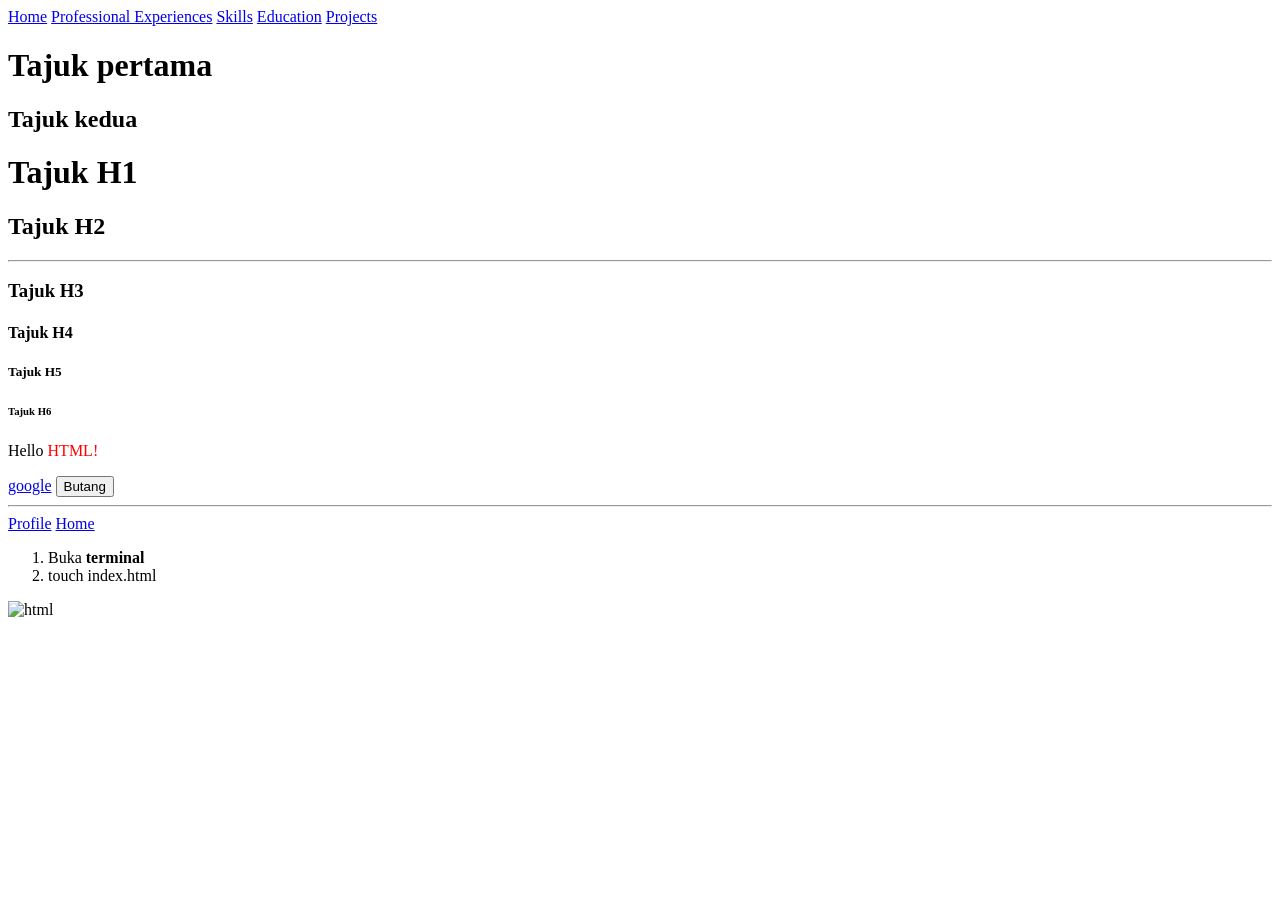
==== home.html @ 5e3dc2d6 "first commit" ====
<!DOCTYPE html>
<html>
<head>
    <title>Page pertama saya</title>
</head>

<body>
    <div>
        <a href="./home.html">Home</a>
        <a href="./professionalexperiences.html">Professional Experiences</a>
        <a href="./skills.html">Skills</a>
        <a href="./education.html">Education</a>
        <a href="./projects.html">Projects</a>
    </div>
    <h1>Tajuk pertama</h1>
    <h2>Tajuk kedua</h2>
    <div>
        <h1>Tajuk H1</h1>
        <h2>Tajuk H2</h2>
        <hr />
        <h3>Tajuk H3</h3>
        <h4>Tajuk H4</h4>
        <h5>Tajuk H5</h5>
        <h6>Tajuk H6</h6>
        <p>Hello <span style="color:red ">HTML!</span></p>
        <a href="https://www.google.co.jp/">google</a>
        <button>Butang</button>
    </div>
    <hr />
    <!-- command + /? -->
    <div>
        <a href="./index.html">Profile</a>
        <a href="./home.html">Home</a>
    </div>
    <div>
        <ol>
            <li>Buka <strong>terminal</strong></li>
            <li>touch index.html</li>
        </ol>
        <img src="https://th.bing.com/th/id/OIP.PQqFbGpN_EToMA3CHp2XVQHaEK?pid=ImgDet&rs=1" alt="html">
    </div>

</body>
</html>
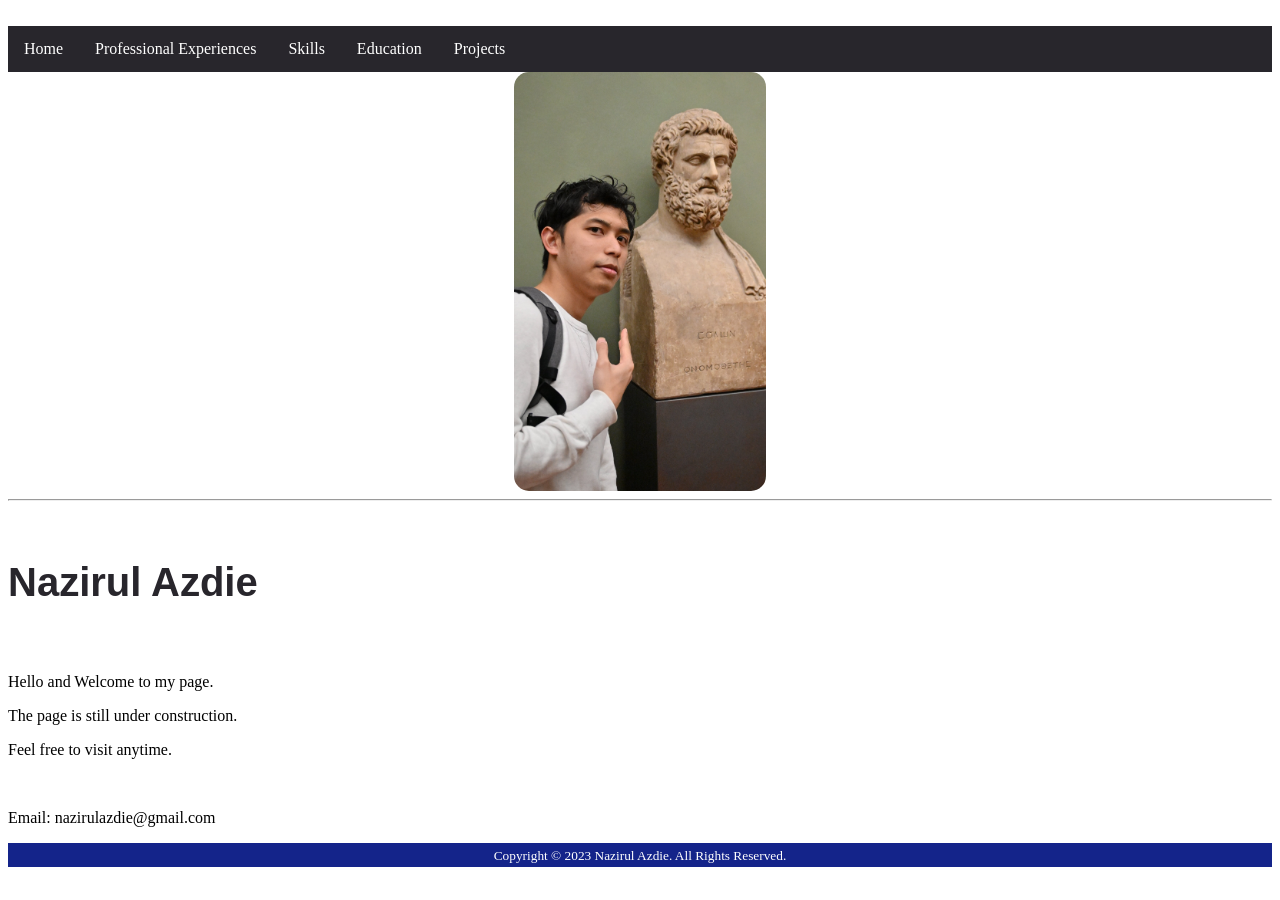
==== commit 418a1e5b: "restructured whole resume" ====
--- a/home.html
+++ b/home.html
@@ -1,44 +1,61 @@
 <!DOCTYPE html>
 <html>
 <head>
-    <title>Page pertama saya</title>
+    <meta charset="UTF-8">
+    <meta name="viewport" content="width=device-width, initial scale=1.0">
+    <meta name="description" content="Resume">
+    <meta name="keywords" content="HTML, CSS">
+    <meta name="author" content="Nazirul Azdie">
+    <title>Homepage</title>
+    <link rel="stylesheet" href="./css/index.css">
 </head>
 
 <body>
-    <div>
-        <a href="./home.html">Home</a>
-        <a href="./professionalexperiences.html">Professional Experiences</a>
-        <a href="./skills.html">Skills</a>
-        <a href="./education.html">Education</a>
-        <a href="./projects.html">Projects</a>
-    </div>
-    <h1>Tajuk pertama</h1>
-    <h2>Tajuk kedua</h2>
-    <div>
-        <h1>Tajuk H1</h1>
-        <h2>Tajuk H2</h2>
-        <hr />
-        <h3>Tajuk H3</h3>
-        <h4>Tajuk H4</h4>
-        <h5>Tajuk H5</h5>
-        <h6>Tajuk H6</h6>
-        <p>Hello <span style="color:red ">HTML!</span></p>
-        <a href="https://www.google.co.jp/">google</a>
-        <button>Butang</button>
-    </div>
-    <hr />
-    <!-- command + /? -->
-    <div>
-        <a href="./index.html">Profile</a>
-        <a href="./home.html">Home</a>
-    </div>
-    <div>
-        <ol>
-            <li>Buka <strong>terminal</strong></li>
-            <li>touch index.html</li>
-        </ol>
-        <img src="https://th.bing.com/th/id/OIP.PQqFbGpN_EToMA3CHp2XVQHaEK?pid=ImgDet&rs=1" alt="html">
-    </div>
+    <header>
+    <br>
+        <ul>
+            <li><a href="./home.html">Home</a></li>
+            <li><a href="./pages/professionalexperiences.html">Professional Experiences</a></li>
+            <li><a href="./pages/skills.html">Skills</a></li>
+            <li><a href="./pages/education.html">Education</a></li>
+            <li><a href="./pages/projects.html">Projects</a></li>
+        </ul>  
+    </header>
+     
+    <main>
+        <section>
+            <!-- picture -->
+            <img 
+            id="main-pic"
+            class="pictures"
+            src="./source/DSC_5283 edited.jpg"
+            alt="a man with white shirt posing in front of a mennequin" >
+            </section>
+
+        <hr>
+        <br>
+        <section>
+            <!--  nama  -->
+            <h1 class="title">Nazirul Azdie</h1>
+            <!-- description -->
+            <br>
+            <p>Hello and Welcome to my page.</p>
+            <p>The page is still under construction.</p>
+            <p>Feel free to visit anytime. </p>
+        </section>
+        <br>
+
+        <section>
+            <!-- contact -->
+            <p> Email: nazirulazdie@gmail.com</p>
+        </section>
+    </main>
+
+    <footer>
+        <small>
+            Copyright © 2023 Nazirul Azdie. All Rights Reserved.
+        </small>
+    </footer>
 
 </body>
 </html>
--- a/css/index.css
+++ b/css/index.css
@@ -0,0 +1,153 @@
+*{
+    box-sizing: border-box;
+}
+
+img {
+    position: relative;
+    height: 20%;
+    width: 20%;
+    border-radius: 15px;
+}
+
+#main-pic{
+    display: block;
+    margin-left: auto;
+    margin-right: auto;
+}
+
+ul{
+    list-style-type: none;
+    margin: 0;
+    padding: 0;
+    overflow: hidden;
+    background-color: #28262C;
+}
+
+li{
+    float: left;
+}
+
+li a{
+    display: block;
+    color: white;
+    text-align: center;
+    padding: 14px 16px;
+    text-decoration: solid;
+}
+
+li a:hover{
+    background-color: #998FC7;
+}
+
+h1{
+    font-family: Arial, Helvetica, sans-serif;
+    font-weight: bold;
+    color: #28262C;
+}
+
+.title{
+    font-family: Arial, Helvetica, sans-serif;
+    font-weight: bold;
+    font-size: 40px ;
+    color: #28262C;
+}
+
+footer{
+    text-align: center;
+    padding: 3px;
+    background-color: #14248A;
+    color: white;
+}
+
+nav{
+    display: grid;
+}
+
+.dimension{
+    background-color: burlywood;
+    box-sizing: border-box;
+    width: 100px;
+    padding: 20px;
+    border: 8px solid red;
+    margin: 20px;
+}
+
+button{
+    all:unset;
+    color: white;
+    width: 200px;
+    padding: 20px 16px;
+    border-radius: 16px;
+    background-color: blue;
+    text-align: center;
+    transition: background-color 1s, left 0.3s ease-in-out;
+
+}
+
+button:hover{
+    left: 100px;
+    background-color: blueviolet;
+}
+
+input{
+    all: unset;
+    border: 1px solid black;
+    padding: 16px;
+    border-radius: 8px;
+    caret-color: red;
+}
+
+input:focus{
+    background-color: burlywood;
+}
+
+.outer{
+    width: 200px;
+    height: 200px;
+    background-color:red;
+    position: relative;
+}
+
+.inner{
+    width: 80px;
+    height: 80px;
+    background-color: burlywood;
+    display: absolute;
+    top: 20px 16px 12px 8px;
+}
+
+/* flex training */
+.container{
+    display: flex;
+    flex-direction: row;
+    flex-wrap: wrap;
+    gap: 10px;
+    align-items: stretch;
+    justify-content: flex-end;
+
+}
+
+.box{
+    width: 100px;
+    height: 100px;
+    flex-grow: 1;
+}
+
+#red{
+    background-color: #f25f2c;
+    min-width: 1000px;
+    height: 400px;
+}
+
+#yellow{
+    background-color: #ffe066;
+    height: 500px;
+
+}
+
+#blue{
+    background-color: #247ba0;
+    height: 600px;
+
+
+}
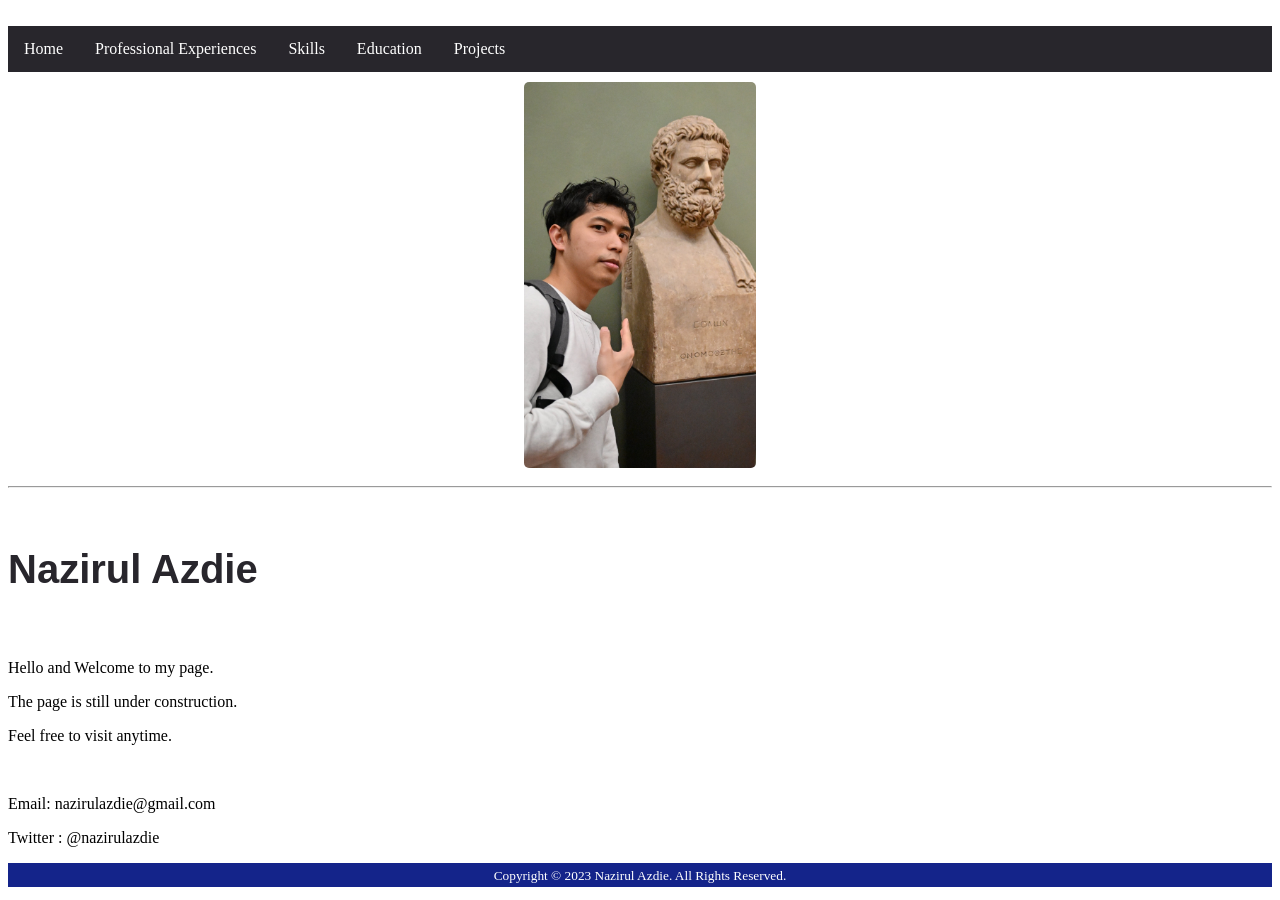
==== commit cf57fcc4: "add contact in home" ====
--- a/home.html
+++ b/home.html
@@ -48,6 +48,7 @@
         <section>
             <!-- contact -->
             <p> Email: nazirulazdie@gmail.com</p>
+            <p> Twitter : @nazirulazdie</p>
         </section>
     </main>
 
--- a/css/index.css
+++ b/css/index.css
@@ -11,6 +11,7 @@
 
 #main-pic{
     display: block;
+    padding: 10px;
     margin-left: auto;
     margin-right: auto;
 }
